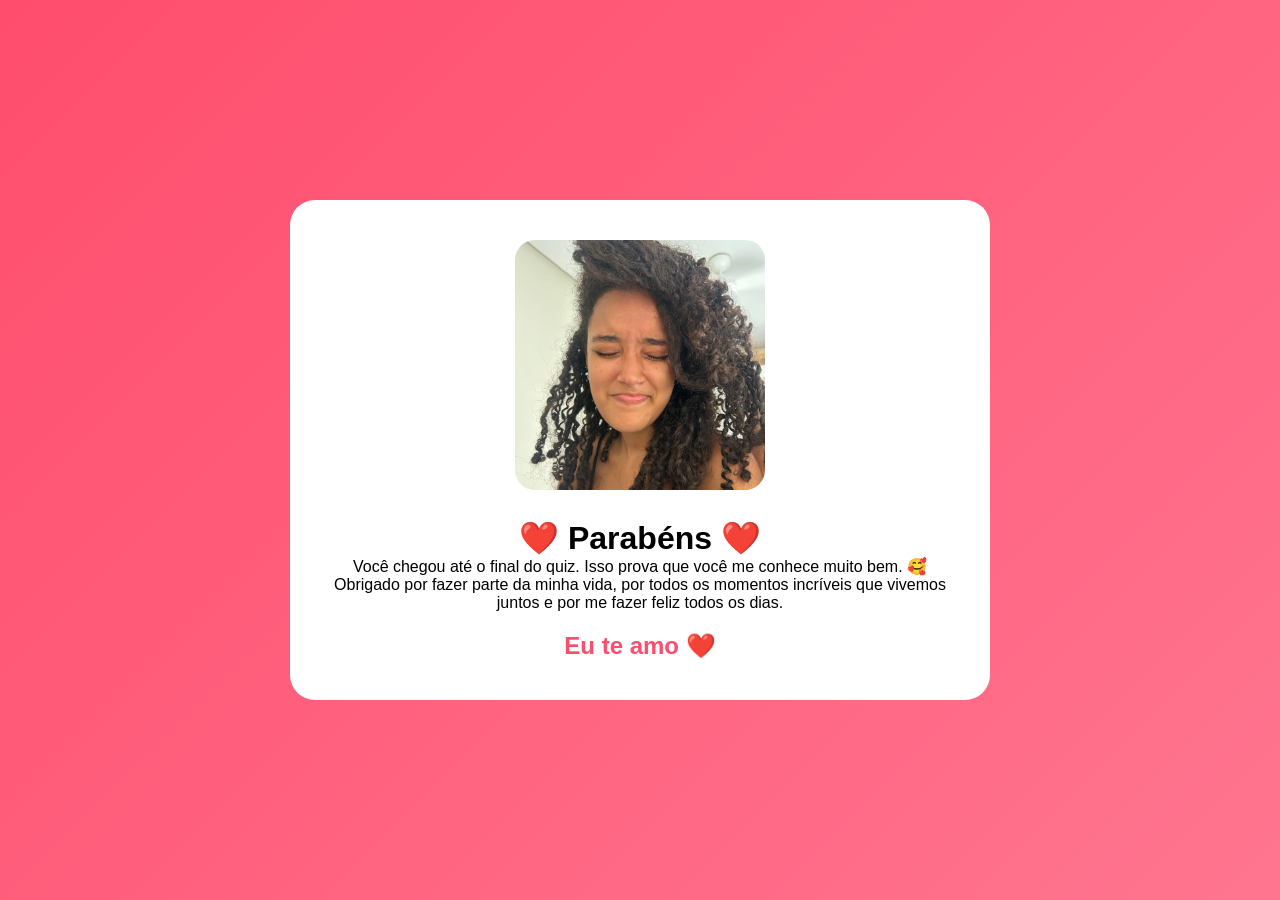
==== final.html @ 02f7694d "Primeira versão do quiz" ====
<!DOCTYPE html>
<html lang="pt-BR">
<head>
<meta charset="UTF-8">
<meta name="viewport" content="width=device-width, initial-scale=1.0">

<title>Eu Te Amo ❤️</title>

<link rel="stylesheet" href="css/final.css">
</head>

<body>

<div class="card">

    <img src="foto.jpeg" alt="Meu Amor">

    <h1>❤️ Parabéns ❤️</h1>

    <p>
        Você chegou até o final do quiz. Isso prova que você me conhece muito bem. 🥰
    </p>

    <p>
        Obrigado por fazer parte da minha vida, por todos os momentos incríveis que vivemos juntos e por me fazer feliz todos os dias.
    </p>

    <h2>Eu te amo ❤️</h2>

</div>

</body>
</html>
---- css/final.css ----
*{
    margin:0;
    padding:0;
    box-sizing:border-box;
    font-family:Poppins,sans-serif;
}

body{
    min-height:100vh;

    display:flex;
    justify-content:center;
    align-items:center;

    background:linear-gradient(
        135deg,
        #ff4d6d,
        #ff758f
    );
}

.card{
    background:white;

    width:90%;
    max-width:700px;

    padding:40px;

    border-radius:25px;

    text-align:center;
}

.card img{
    width:250px;
    height:250px;

    object-fit:cover;

    border-radius:20px;

    margin-bottom:25px;
}

h2{
    margin-top:20px;
    color:#ff4d6d;
}
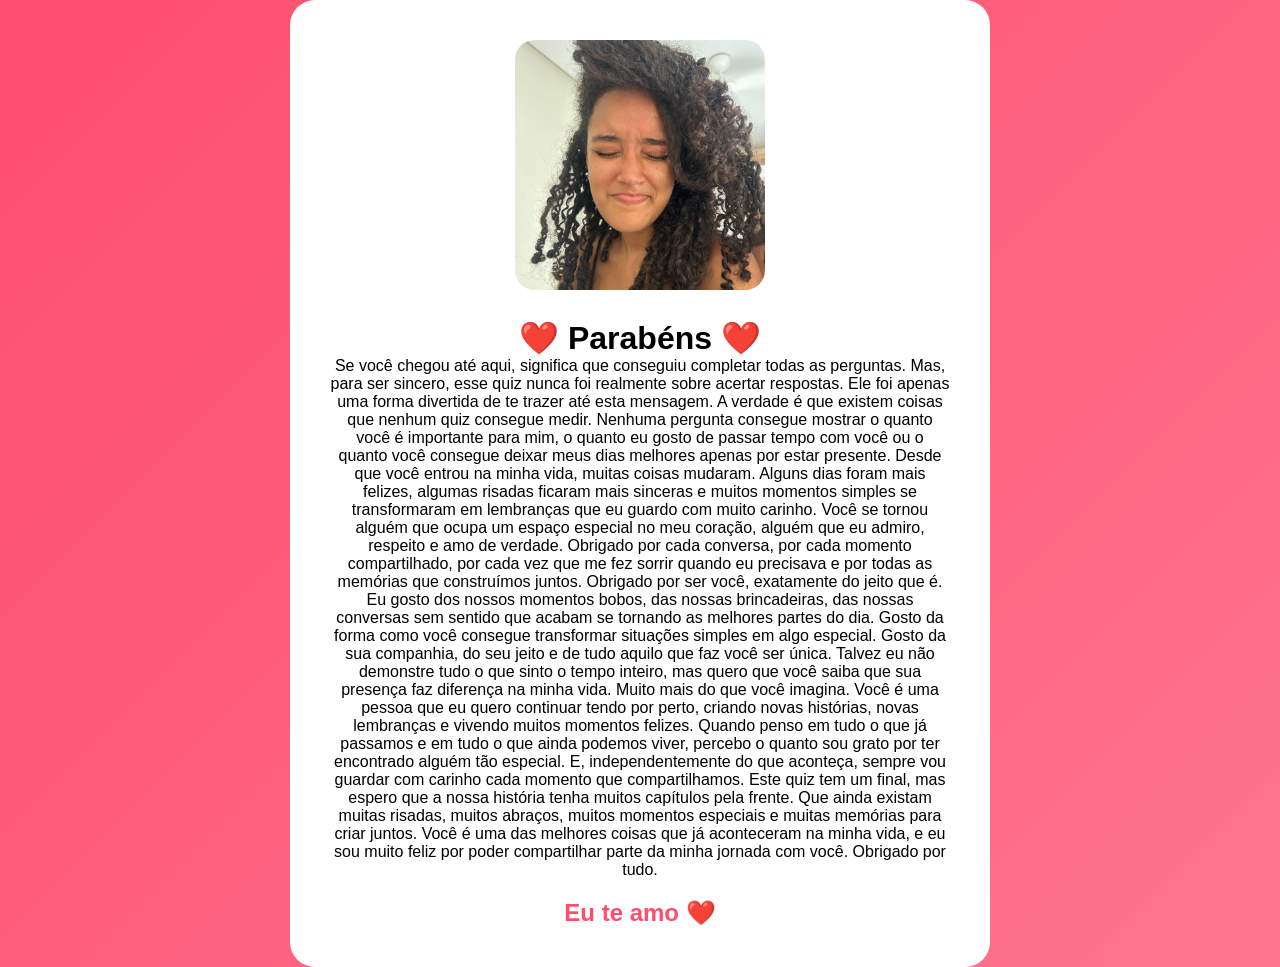
==== commit 2811fa5d: "Atualiza texto final" ====
--- a/final.html
+++ b/final.html
@@ -18,11 +18,16 @@
     <h1>❤️ Parabéns ❤️</h1>
 
     <p>
-        Você chegou até o final do quiz. Isso prova que você me conhece muito bem. 🥰
-    </p>
-
-    <p>
-        Obrigado por fazer parte da minha vida, por todos os momentos incríveis que vivemos juntos e por me fazer feliz todos os dias.
+    Se você chegou até aqui, significa que conseguiu completar todas as perguntas. Mas, para ser sincero, esse quiz nunca foi realmente sobre acertar respostas. Ele foi apenas uma forma divertida de te trazer até esta mensagem.
+A verdade é que existem coisas que nenhum quiz consegue medir. Nenhuma pergunta consegue mostrar o quanto você é importante para mim, o quanto eu gosto de passar tempo com você ou o quanto você consegue deixar meus dias melhores apenas por estar presente.
+Desde que você entrou na minha vida, muitas coisas mudaram. Alguns dias foram mais felizes, algumas risadas ficaram mais sinceras e muitos momentos simples se transformaram em lembranças que eu guardo com muito carinho. Você se tornou alguém que ocupa um espaço especial no meu coração, alguém que eu admiro, respeito e amo de verdade.
+Obrigado por cada conversa, por cada momento compartilhado, por cada vez que me fez sorrir quando eu precisava e por todas as memórias que construímos juntos. Obrigado por ser você, exatamente do jeito que é.
+Eu gosto dos nossos momentos bobos, das nossas brincadeiras, das nossas conversas sem sentido que acabam se tornando as melhores partes do dia. Gosto da forma como você consegue transformar situações simples em algo especial. Gosto da sua companhia, do seu jeito e de tudo aquilo que faz você ser única.
+Talvez eu não demonstre tudo o que sinto o tempo inteiro, mas quero que você saiba que sua presença faz diferença na minha vida. Muito mais do que você imagina. Você é uma pessoa que eu quero continuar tendo por perto, criando novas histórias, novas lembranças e vivendo muitos momentos felizes.
+Quando penso em tudo o que já passamos e em tudo o que ainda podemos viver, percebo o quanto sou grato por ter encontrado alguém tão especial. E, independentemente do que aconteça, sempre vou guardar com carinho cada momento que compartilhamos.
+Este quiz tem um final, mas espero que a nossa história tenha muitos capítulos pela frente. Que ainda existam muitas risadas, muitos abraços, muitos momentos especiais e muitas memórias para criar juntos.
+Você é uma das melhores coisas que já aconteceram na minha vida, e eu sou muito feliz por poder compartilhar parte da minha jornada com você.
+Obrigado por tudo.
     </p>
 
     <h2>Eu te amo ❤️</h2>
